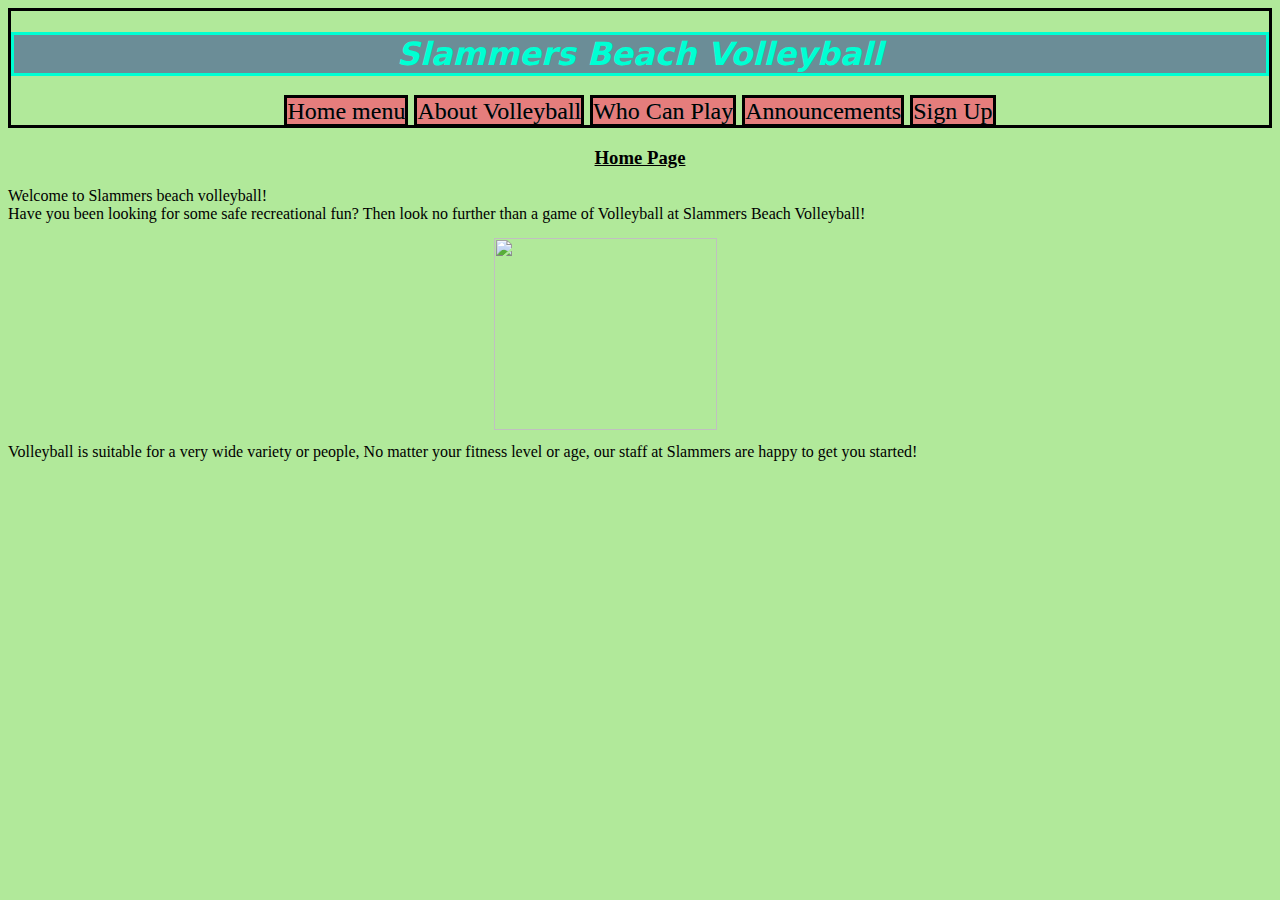
==== aboutvolleyball.html @ 4e445a97 "All pages have been added to the website" ====
<!doctype html>
<html>
<head>
<meta charset="utf-8">
<title>Untitled Document</title>
<link href="styles.css" rel="stylesheet" type="text/css">

</head>

<body>
<div class="bb">
	<h1 class="title">Slammers Beach Volleyball</h1>
  <div class="topmenu" id="Topmenu">
	<a href="Index.html">Home menu</a>
	<a href="aboutvolleyball.html">About Volleyball</a>
	<a href="whocanplay.html">Who Can Play</a>
	<a href="announcements.html">Announcements</a>
	<a href="signup.html">Sign Up</a>
	</div>
	</div>
<h3>Home Page</h3>
<p>Welcome to Slammers beach volleyball!<br>
  Have you been looking for some safe recreational fun? Then look no further than a game of Volleyball at Slammers Beach Volleyball!</p>
<p>&nbsp;</p>
<p>&nbsp;</p>
<img src="../BeachVolleyball/5208457834_f7d61d8445_z.jpg" width="640" height="483" alt=""/>
<p><br>
</p>
<p>&nbsp;</p>
<p>&nbsp;</p>
<p>&nbsp;</p>
<p>Volleyball is suitable for a very wide variety or people, No matter your fitness level or age, our staff at Slammers are happy to get you started!</p>
</body>
</html>
---- styles.css ----
@charset "utf-8";
/* CSS Document */

body {
	background-color: #B1E99A;
}
title {
	color: #FF0003;
}
body h2 {
	text-decoration: underline;
}
body h3 {
	text-align: center;
	text-decoration: underline;
}
body img {
	width: 223px;
	height: 192px;
	min-height: 0px;
	float: right;
	clear: left;
	display: inline;
	left: -555px;
	position: relative;
	top: -69px;
}



.title {
	color: #00FFD3;
	text-align: center;
	background-color: #6B8D97;
	background-size: 2px 0%;
	border-spacing: 0px 6px;
	font-family: Segoe, "Segoe UI", "DejaVu Sans", "Trebuchet MS", Verdana, sans-serif;
	font-style: italic;
	border-style: solid;
}
.topmenu {
	background-color: #B1E99A;
	color: #000000;
	font-size: x-large;
	text-align: center;
	border-top-left-radius: 0vmax;
	word-spacing: 61%;
	border-top-right-radius: 0vmax;
	text-shadow: 0px 0px #6B8D97;
}
.topmenu a {
	color: #000000;
	text-decoration: none;
	background-color: #E57D7C;
	border-width: 120%;
	border-style: solid;
	-webkit-box-shadow: inset 100px e +008px 100px #000DFF;
	box-shadow: inset 100px e +008px 100px #000DFF;
	-webkit-box-sizing: content-box;
	-moz-box-sizing: content-box;
	box-sizing: content-box;
	display: inline;
	text-align: center;
	list-style-position: outside;
	overflow-x: hidden; }

a:hover { 
    background-color: yellow;
}

.bb {
	border-width: medium;
	border-style: solid;
	color: #000000;
	list-style-position: inside;
}
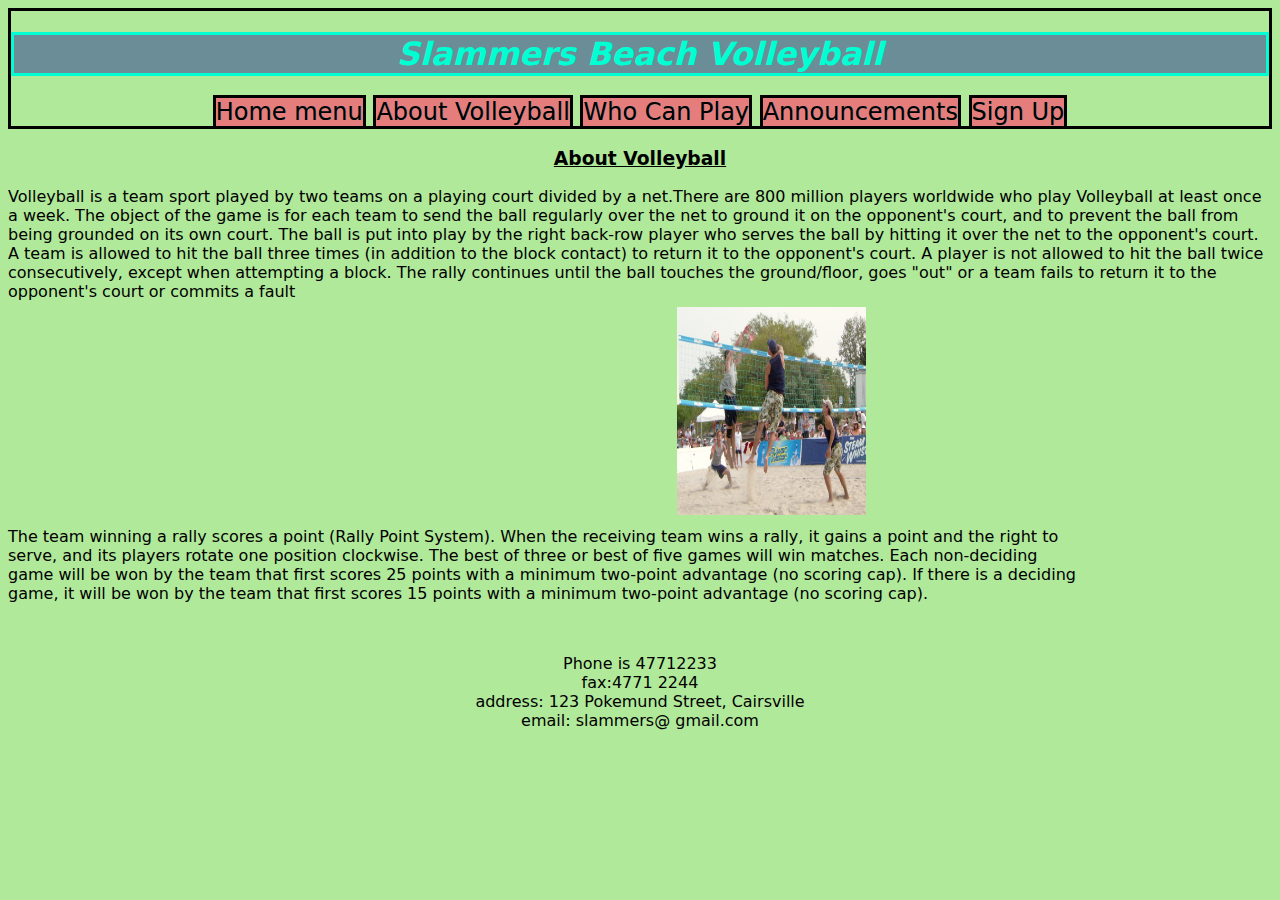
==== commit 10c2c0e9: "Website is fully completed" ====
--- a/aboutvolleyball.html
+++ b/aboutvolleyball.html
@@ -18,17 +18,21 @@
 	<a href="signup.html">Sign Up</a>
 	</div>
 	</div>
-<h3>Home Page</h3>
-<p>Welcome to Slammers beach volleyball!<br>
-  Have you been looking for some safe recreational fun? Then look no further than a game of Volleyball at Slammers Beach Volleyball!</p>
+<h3>About Volleyball</h3>
+<p>Volleyball is a team sport played by two teams on a playing court divided by a net.There are 800 million players worldwide who play Volleyball at least once a week. The object of the game is for each team to send the ball regularly over the net to ground it on the opponent's court, and to prevent the ball from being grounded on its own court. The ball is put into play by the right back-row player who serves the ball by hitting it over the net to the opponent's court. A team is allowed to hit the ball three times (in addition to the block contact) to return it to the opponent's court. A player is not allowed to hit the ball twice consecutively, except when attempting a block. The rally continues until the ball touches the ground/floor, goes "out" or a team fails to return it to the opponent's court or commits a fault </p>
 <p>&nbsp;</p>
 <p>&nbsp;</p>
-<img src="../BeachVolleyball/5208457834_f7d61d8445_z.jpg" width="640" height="483" alt=""/>
+<img class="spike" src="spike.jpg" width="640" height="483" alt=""/>
 <p><br>
 </p>
 <p>&nbsp;</p>
 <p>&nbsp;</p>
 <p>&nbsp;</p>
-<p>Volleyball is suitable for a very wide variety or people, No matter your fitness level or age, our staff at Slammers are happy to get you started!</p>
+<p>The team winning a rally scores a point (Rally Point System). When the receiving team wins a rally, it gains a point and the right to serve, and its players rotate one position clockwise. The best of three or best of five games will win matches. Each non-deciding game will be won by the team that first scores 25 points with a minimum two-point advantage (no scoring cap). If there is a deciding game, it will be won by the team that first scores 15 points with a minimum two-point advantage (no scoring cap). </p>
+<p>&nbsp;</p>
+<footer> Phone is 47712233<br>
+fax:4771 2244 <br>
+address: 123 Pokemund Street, Cairsville<br>
+email: slammers@ gmail.com </footer>
 </body>
 </html>
--- a/styles.css
+++ b/styles.css
@@ -3,6 +3,7 @@
 
 body {
 	background-color: #B1E99A;
+	font-family: Segoe, "Segoe UI", "DejaVu Sans", "Trebuchet MS", Verdana, sans-serif;
 }
 title {
 	color: #FF0003;
@@ -15,15 +16,15 @@
 	text-decoration: underline;
 }
 body img {
-	width: 223px;
-	height: 192px;
+	width: 189px;
+	height: 208px;
 	min-height: 0px;
 	float: right;
 	clear: left;
 	display: inline;
-	left: -555px;
+	left: -406px;
 	position: relative;
-	top: -69px;
+	top: -80px;
 }
 
 
@@ -74,3 +75,12 @@
 	color: #000000;
 	list-style-position: inside;
 }
+body img2 {
+	position: relative;
+	right: 110pt;
+	float: right;
+	text-align: center;
+}
+footer {
+	text-align: center;
+}
